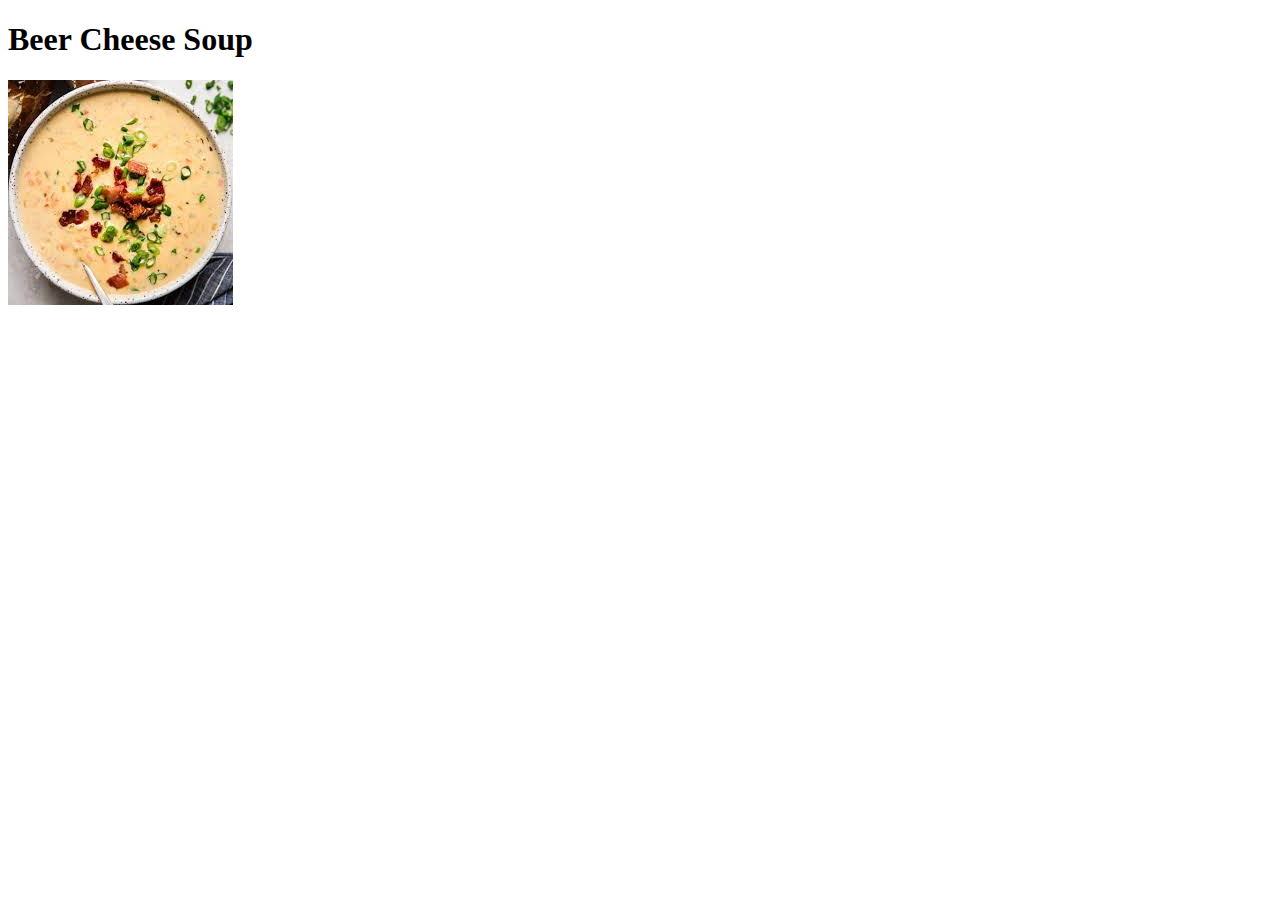
==== recipes/beercheesesoup.html @ fcdbd235 "Link .html pages to index.html/incude images" ====
<!DOCTYPE html>
<html lang="en">
<head>
    <meta charset="UTF-8">
    <meta name="viewport" content="width=device-width, initial-scale=1.0">
    <title>Odin Soup Recipe</title>
</head>
<body>
    <h1>Beer Cheese Soup</h1>
    <img src="../recipes/beercheesesoup.jpeg" alt="bowl of creamy beer cheese soup topped with bacon and scallions"
    
</body>
</html>
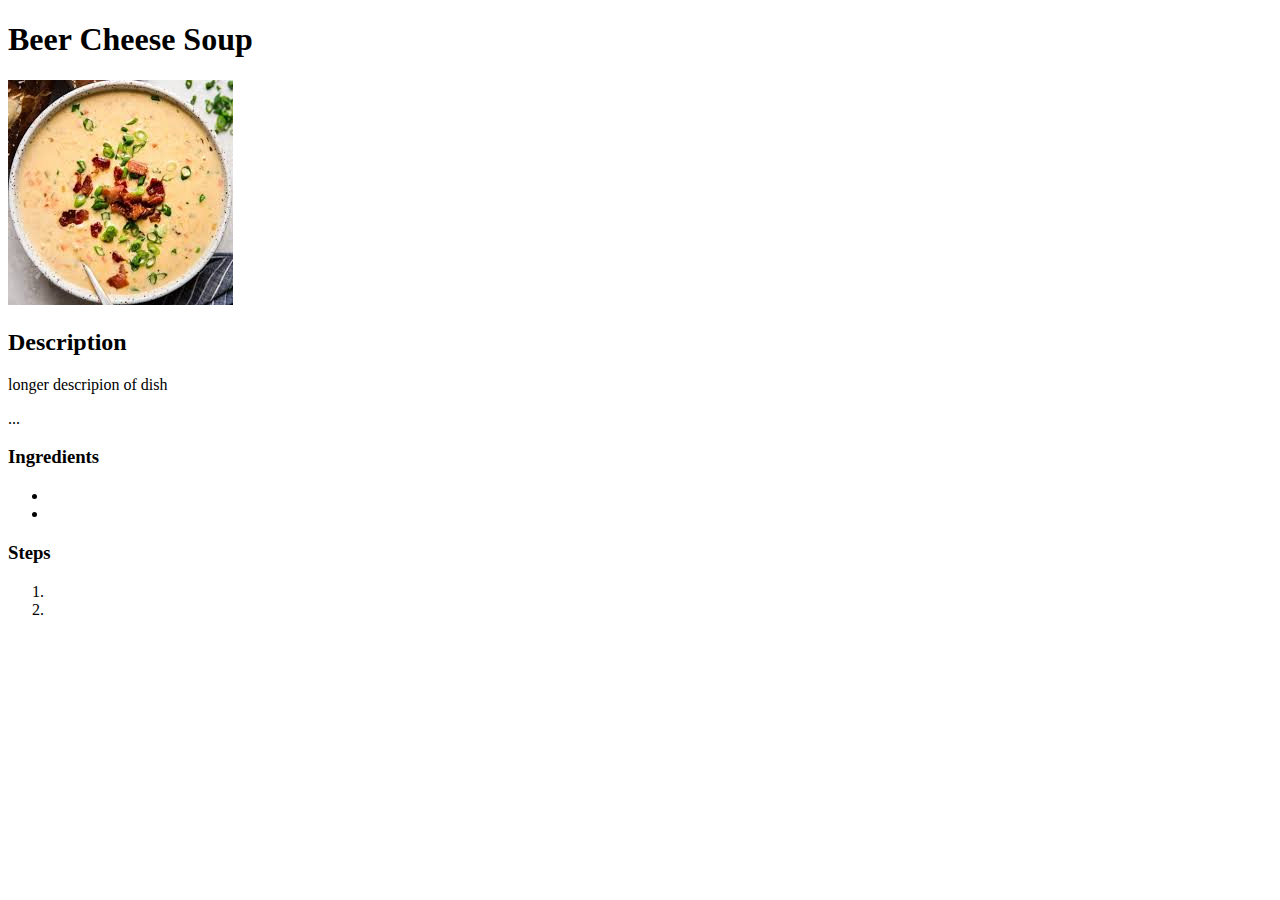
==== commit 2f7cb1b4: "beercheesesoup.html" ====
--- a/recipes/beercheesesoup.html
+++ b/recipes/beercheesesoup.html
@@ -7,7 +7,19 @@
 </head>
 <body>
     <h1>Beer Cheese Soup</h1>
-    <img src="../recipes/beercheesesoup.jpeg" alt="bowl of creamy beer cheese soup topped with bacon and scallions"
-    
+    <img src="../recipes/beercheesesoup.jpeg" alt="bowl of creamy beer cheese soup topped with bacon and scallions">
+    <h2>Description</h2>
+    <p>longer descripion of dish</p>
+    <p>...</p>
+    <h3>Ingredients</h3>
+    <ul>
+        <li></li>
+        <li></li>
+    </ul>
+    <h3>Steps</h3>
+    <ol>
+        <li></li>
+        <li></li>
+    </ol>
 </body>
 </html>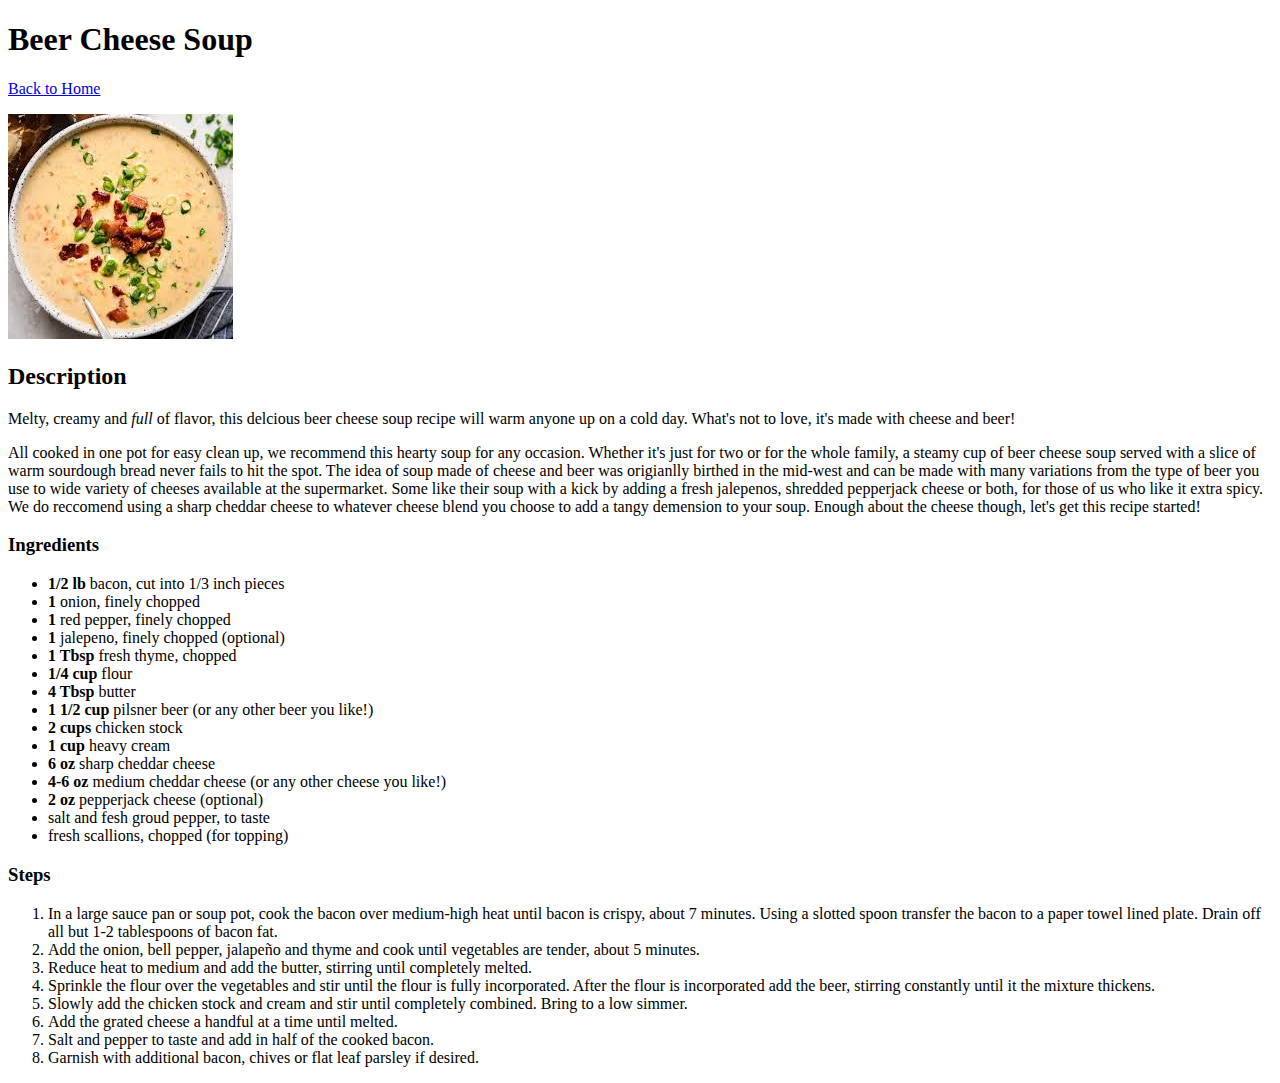
==== commit 17fb962b: "Update info on recipe pages/add links back to home" ====
--- a/recipes/beercheesesoup.html
+++ b/recipes/beercheesesoup.html
@@ -7,19 +7,39 @@
 </head>
 <body>
     <h1>Beer Cheese Soup</h1>
+    <p><a href="../index.html" rel="noreferrer noopener">Back to Home</a></p>
     <img src="../recipes/beercheesesoup.jpeg" alt="bowl of creamy beer cheese soup topped with bacon and scallions">
     <h2>Description</h2>
-    <p>longer descripion of dish</p>
-    <p>...</p>
+    <p>Melty, creamy and <em>full</em> of flavor, this delcious beer cheese soup recipe will warm anyone up on a cold day. What's not to love, it's made with cheese and beer!</p>
+    <p>All cooked in one pot for easy clean up, we recommend this hearty soup for any occasion. Whether it's just for two or for the whole family, a steamy cup of beer cheese soup served with a slice of warm sourdough bread never fails to hit the spot. The idea of soup made of cheese and beer was origianlly birthed in the mid-west and can be made with many variations from the type of beer you use to wide variety of cheeses available at the supermarket. Some like their soup with a kick by adding a fresh jalepenos, shredded pepperjack cheese or both, for those of us who like it extra spicy. We do reccomend using a sharp cheddar cheese to whatever cheese blend you choose to add a tangy demension to your soup. Enough about the cheese though, let's get this recipe started!</p>
     <h3>Ingredients</h3>
     <ul>
-        <li></li>
-        <li></li>
+        <li><strong>1/2 lb</strong> bacon, cut into 1/3 inch pieces</li>
+        <li><strong>1</strong> onion, finely chopped</li>
+        <li><strong>1</strong> red pepper, finely chopped</li>
+        <li><strong>1</strong> jalepeno, finely chopped (optional)</li>
+        <li><strong>1 Tbsp</strong> fresh thyme, chopped</li>
+        <li><strong>1/4 cup</strong> flour</li>
+        <li><strong>4 Tbsp</strong> butter</li>
+        <li><strong>1 1/2 cup</strong> pilsner beer (or any other beer you like!)</li>
+        <li><strong>2 cups</strong> chicken stock</li>
+        <li><strong>1 cup</strong> heavy cream</li>
+        <li><strong>6 oz</strong> sharp cheddar cheese</li>
+        <li><strong>4-6 oz</strong> medium cheddar cheese (or any other cheese you like!)</li>
+        <li><strong>2 oz</strong> pepperjack cheese (optional)</li>
+        <li>salt and fesh groud pepper, to taste</li>
+        <li>fresh scallions, chopped (for topping)</li>
     </ul>
     <h3>Steps</h3>
     <ol>
-        <li></li>
-        <li></li>
+        <li>In a large sauce pan or soup pot, cook the bacon over medium-high heat until bacon is crispy, about 7 minutes. Using a slotted spoon transfer the bacon to a paper towel lined plate. Drain off all but 1-2 tablespoons of bacon fat.</li>
+        <li>Add the onion, bell pepper, jalapeño and thyme and cook until vegetables are tender, about 5 minutes.</li>
+        <li>Reduce heat to medium and add the butter, stirring until completely melted.</li>
+        <li>Sprinkle the flour over the vegetables and stir until the flour is fully incorporated. After the flour is incorporated add the beer, stirring constantly until it the mixture thickens.</li>
+        <li>Slowly add the chicken stock and cream and stir until completely combined. Bring to a low simmer.</li>
+        <li>Add the grated cheese a handful at a time until melted.</li>
+        <li>Salt and pepper to taste and add in half of the cooked bacon.</li>
+        <li>Garnish with additional bacon, chives or flat leaf parsley if desired.</li>
     </ol>
 </body>
 </html>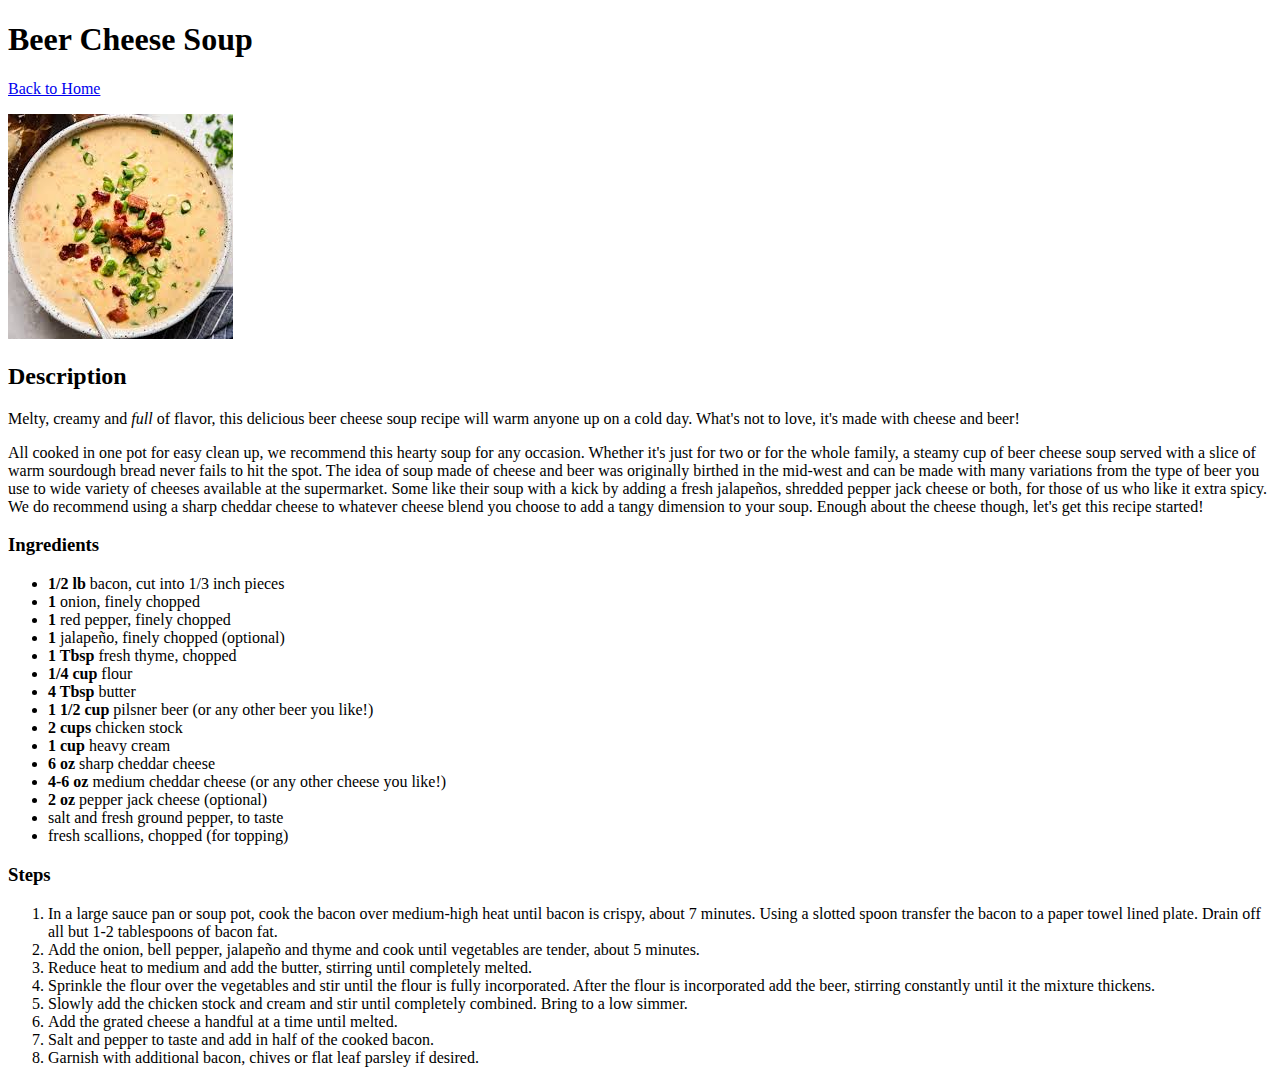
==== commit 13bb6009: "Final edits: spell check & html check" ====
--- a/recipes/beercheesesoup.html
+++ b/recipes/beercheesesoup.html
@@ -10,14 +10,14 @@
     <p><a href="../index.html" rel="noreferrer noopener">Back to Home</a></p>
     <img src="../recipes/beercheesesoup.jpeg" alt="bowl of creamy beer cheese soup topped with bacon and scallions">
     <h2>Description</h2>
-    <p>Melty, creamy and <em>full</em> of flavor, this delcious beer cheese soup recipe will warm anyone up on a cold day. What's not to love, it's made with cheese and beer!</p>
-    <p>All cooked in one pot for easy clean up, we recommend this hearty soup for any occasion. Whether it's just for two or for the whole family, a steamy cup of beer cheese soup served with a slice of warm sourdough bread never fails to hit the spot. The idea of soup made of cheese and beer was origianlly birthed in the mid-west and can be made with many variations from the type of beer you use to wide variety of cheeses available at the supermarket. Some like their soup with a kick by adding a fresh jalepenos, shredded pepperjack cheese or both, for those of us who like it extra spicy. We do reccomend using a sharp cheddar cheese to whatever cheese blend you choose to add a tangy demension to your soup. Enough about the cheese though, let's get this recipe started!</p>
+    <p>Melty, creamy and <em>full</em> of flavor, this delicious beer cheese soup recipe will warm anyone up on a cold day. What's not to love, it's made with cheese and beer!</p>
+    <p>All cooked in one pot for easy clean up, we recommend this hearty soup for any occasion. Whether it's just for two or for the whole family, a steamy cup of beer cheese soup served with a slice of warm sourdough bread never fails to hit the spot. The idea of soup made of cheese and beer was originally birthed in the mid-west and can be made with many variations from the type of beer you use to wide variety of cheeses available at the supermarket. Some like their soup with a kick by adding a fresh jalapeños, shredded pepper jack cheese or both, for those of us who like it extra spicy. We do recommend using a sharp cheddar cheese to whatever cheese blend you choose to add a tangy dimension to your soup. Enough about the cheese though, let's get this recipe started!</p>
     <h3>Ingredients</h3>
     <ul>
         <li><strong>1/2 lb</strong> bacon, cut into 1/3 inch pieces</li>
         <li><strong>1</strong> onion, finely chopped</li>
         <li><strong>1</strong> red pepper, finely chopped</li>
-        <li><strong>1</strong> jalepeno, finely chopped (optional)</li>
+        <li><strong>1</strong> jalapeño, finely chopped (optional)</li>
         <li><strong>1 Tbsp</strong> fresh thyme, chopped</li>
         <li><strong>1/4 cup</strong> flour</li>
         <li><strong>4 Tbsp</strong> butter</li>
@@ -26,8 +26,8 @@
         <li><strong>1 cup</strong> heavy cream</li>
         <li><strong>6 oz</strong> sharp cheddar cheese</li>
         <li><strong>4-6 oz</strong> medium cheddar cheese (or any other cheese you like!)</li>
-        <li><strong>2 oz</strong> pepperjack cheese (optional)</li>
-        <li>salt and fesh groud pepper, to taste</li>
+        <li><strong>2 oz</strong> pepper jack cheese (optional)</li>
+        <li>salt and fresh ground pepper, to taste</li>
         <li>fresh scallions, chopped (for topping)</li>
     </ul>
     <h3>Steps</h3>
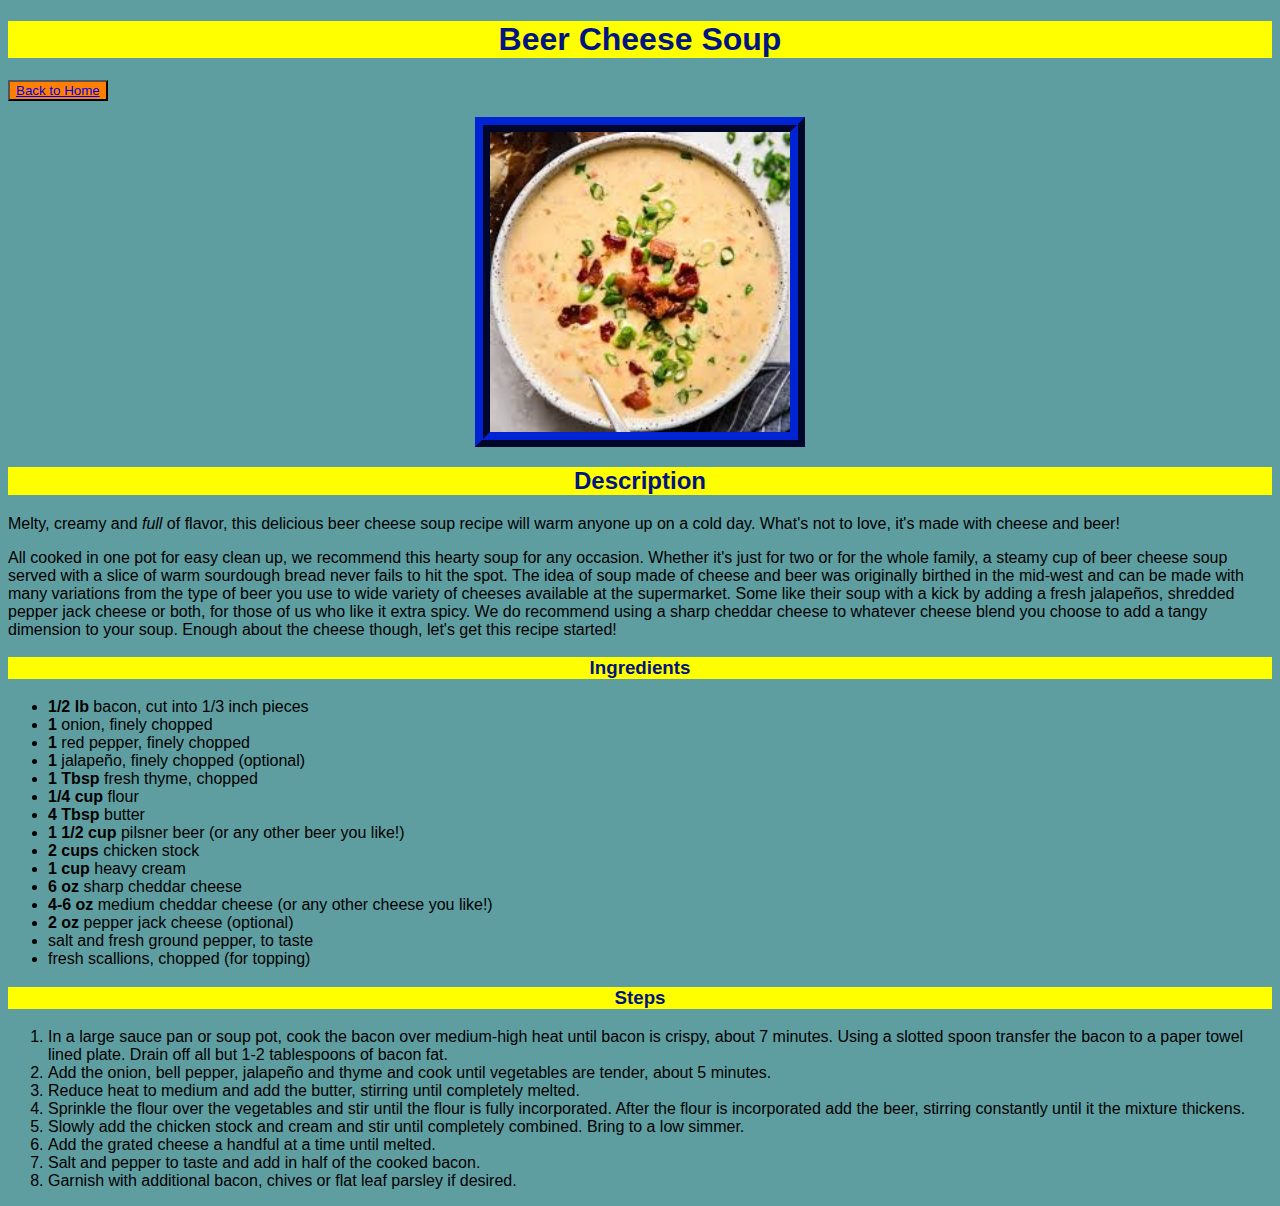
==== commit 19b26b29: "add style.css and link html files" ====
--- a/recipes/beercheesesoup.html
+++ b/recipes/beercheesesoup.html
@@ -3,16 +3,17 @@
 <head>
     <meta charset="UTF-8">
     <meta name="viewport" content="width=device-width, initial-scale=1.0">
+    <link rel="stylesheet" href="../style.css">
     <title>Odin Soup Recipe</title>
 </head>
-<body>
-    <h1>Beer Cheese Soup</h1>
-    <p><a href="../index.html" rel="noreferrer noopener">Back to Home</a></p>
-    <img src="../recipes/beercheesesoup.jpeg" alt="bowl of creamy beer cheese soup topped with bacon and scallions">
-    <h2>Description</h2>
+<body class="adjust-style">
+    <h1 class="title">Beer Cheese Soup</h1>
+    <p><button class="home-button"><a href="../index.html" rel="noreferrer noopener">Back to Home</a></button></p>
+    <img class="recipe-picture"src="../recipes/beercheesesoup.jpeg" alt="bowl of creamy beer cheese soup topped with bacon and scallions">
+    <h2 class="heading">Description</h2>
     <p>Melty, creamy and <em>full</em> of flavor, this delicious beer cheese soup recipe will warm anyone up on a cold day. What's not to love, it's made with cheese and beer!</p>
     <p>All cooked in one pot for easy clean up, we recommend this hearty soup for any occasion. Whether it's just for two or for the whole family, a steamy cup of beer cheese soup served with a slice of warm sourdough bread never fails to hit the spot. The idea of soup made of cheese and beer was originally birthed in the mid-west and can be made with many variations from the type of beer you use to wide variety of cheeses available at the supermarket. Some like their soup with a kick by adding a fresh jalapeños, shredded pepper jack cheese or both, for those of us who like it extra spicy. We do recommend using a sharp cheddar cheese to whatever cheese blend you choose to add a tangy dimension to your soup. Enough about the cheese though, let's get this recipe started!</p>
-    <h3>Ingredients</h3>
+    <h3 class="heading">Ingredients</h3>
     <ul>
         <li><strong>1/2 lb</strong> bacon, cut into 1/3 inch pieces</li>
         <li><strong>1</strong> onion, finely chopped</li>
@@ -30,7 +31,7 @@
         <li>salt and fresh ground pepper, to taste</li>
         <li>fresh scallions, chopped (for topping)</li>
     </ul>
-    <h3>Steps</h3>
+    <h3 class="heading">Steps</h3>
     <ol>
         <li>In a large sauce pan or soup pot, cook the bacon over medium-high heat until bacon is crispy, about 7 minutes. Using a slotted spoon transfer the bacon to a paper towel lined plate. Drain off all but 1-2 tablespoons of bacon fat.</li>
         <li>Add the onion, bell pepper, jalapeño and thyme and cook until vegetables are tender, about 5 minutes.</li>
--- a/style.css
+++ b/style.css
@@ -0,0 +1,42 @@
+.title {
+    background-color: hsl(60, 100%, 50%);
+    color: hsl(230, 100%, 25%);
+    font-family: Arial, Helvetica, sans-serif;
+    text-align: center;
+}
+.adjust-style {
+    font-family: Arial, Helvetica, sans-serif;
+    background-color: cadetblue;
+}
+.button-block {
+    border: 4mm ridge rgba(3,7,5,2);
+    text-align: center;
+    border-color: rgb(255, 217, 0);
+    display: block;
+    margin-left: 25%;
+    margin-right: 25%;
+}
+.recipe-button {
+    background-color: hsl(34, 100%, 50%);
+    color: hsl(0, 0%, 0%);
+    font-size: 22px;
+    font-weight: 700;
+}
+.home-button {
+    background-color: hsl(30, 100%, 50%);
+    color: hsl(0, 0%, 0%);
+}
+.recipe-picture {
+    width: 300px;
+    height: auto;
+    display: block;
+    margin-left: auto;
+    margin-right: auto;
+    border: 4mm ridge rgba(5,5,6,7); 
+    border-color: hsl(230, 100%, 25%);
+}
+.heading {
+    background-color: hsl(60, 100%, 50%);
+    color: hsl(230, 100%, 25%);
+    text-align: center;
+}